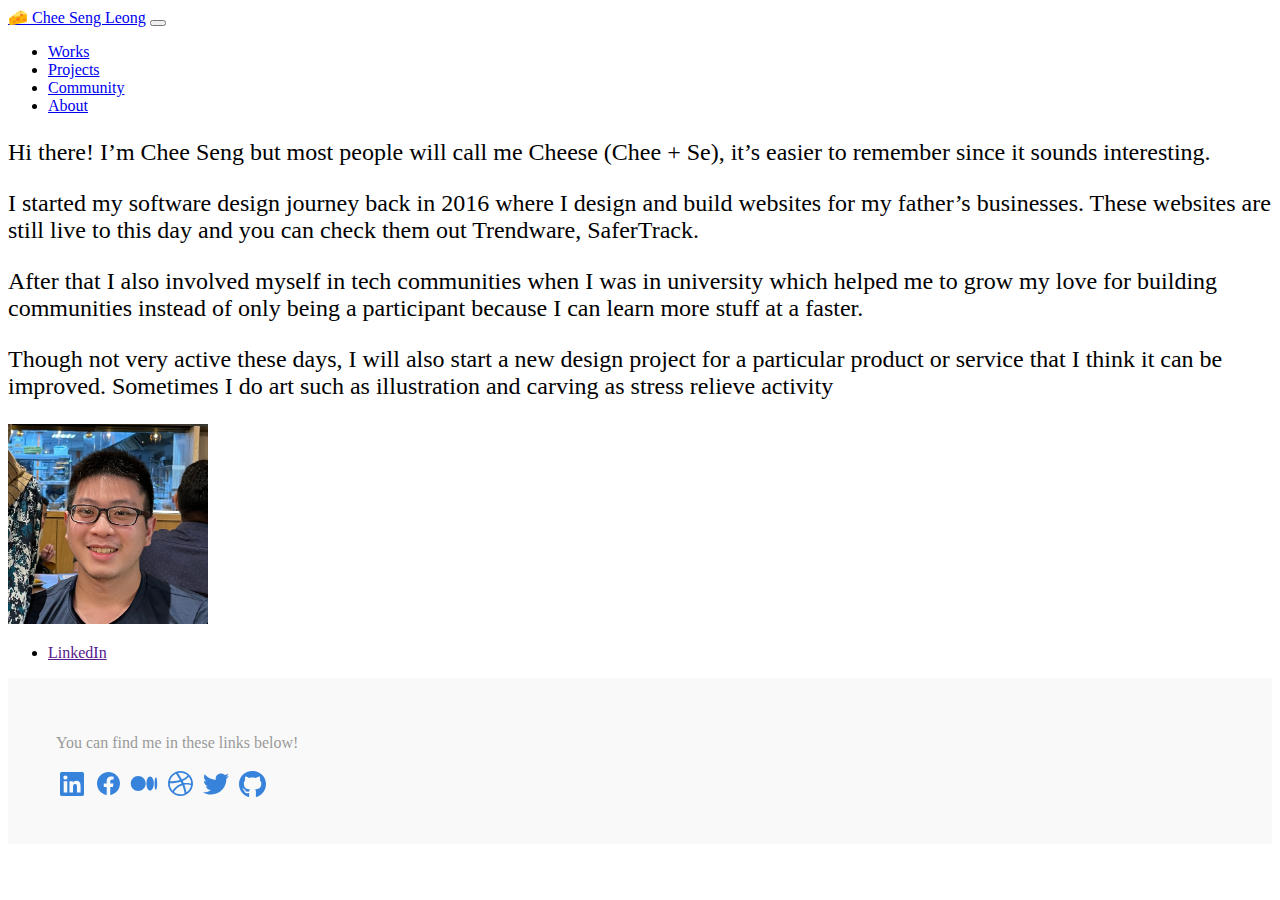
==== about.html @ 0dbbd037 "added community and about" ====
<!DOCTYPE html>
<html lang="en">
<head>
    <meta charset="UTF-8">
    <meta http-equiv="X-UA-Compatible" content="IE=edge">
    <meta name="viewport" content="width=device-width, initial-scale=1.0">
    <link href="https://cdn.jsdelivr.net/npm/bootstrap@5.3.0/dist/css/bootstrap.min.css" rel="stylesheet" integrity="sha384-9ndCyUaIbzAi2FUVXJi0CjmCapSmO7SnpJef0486qhLnuZ2cdeRhO02iuK6FUUVM" crossorigin="anonymous">
    <link rel="stylesheet" href="css/main.css">
    <script src="https://cdn.jsdelivr.net/npm/bootstrap@5.3.0/dist/js/bootstrap.bundle.min.js" integrity="sha384-geWF76RCwLtnZ8qwWowPQNguL3RmwHVBC9FhGdlKrxdiJJigb/j/68SIy3Te4Bkz" crossorigin="anonymous"></script>
    <title>About</title>
</head>

<nav class="navbar navbar-expand-lg navbar-light bg-light mx-3">
    <a class="navbar-brand" href="/" style="font-weight: 100;">🧀 Chee Seng Leong</a>
    <button class="navbar-toggler" type="button" data-toggle="collapse" data-target="#navbarSupportedContent" aria-controls="navbarSupportedContent" aria-expanded="false" aria-label="Toggle navigation">
      <span class="navbar-toggler-icon"></span>
    </button>
  
    <div class="collapse navbar-collapse" id="navbarSupportedContent">
      <ul class="navbar-nav mr-auto">
        <li class="nav-item">
          <a class="nav-link" href="/work.html">Works</a>
        </li>
        <li class="nav-item">
            <a class="nav-link" href="/project.html">Projects</a>
        </li>
        <li class="nav-item">
            <a class="nav-link" href="/community.html">Community</a>
        </li>
        <li class="nav-item active">
            <a class="nav-link" href="/about.html">About</a>
        </li>
      </ul>
    </div>
  </nav>

<body class="">
    <section class="jumbotron">
        <div class="container">
            <div class="row py-5 mx-auto">
                <div class="col-lg-6 col-md-6 col-sm-12 col-xs-12">
                    <div class="">
                        <p class="top-message">
                            Hi there! I’m Chee Seng but most people will call me Cheese (Chee + Se), it’s easier to remember since it sounds interesting.
                        </p>
                        <p class="top-message">
                            I started my software design journey back in 2016 where I design and build websites for my father’s businesses. These websites are still live to this day and you can check them out Trendware, SaferTrack.
                        </p>
                        <p class="top-message">
                            After that I also involved myself in tech communities when I was in university which helped me to grow my love for building communities instead of only being a participant because I can learn more stuff at a faster.
                        </p>
                        <p class="top-message">
                            Though not very active these days, I will also start a new design project for a particular product or service that I think it can be improved. Sometimes I  do art such as illustration and carving as stress relieve activity
                        </p>
                    </div>
                </div>
                <div class="col-lg-6 col-md-6 col-sm-12 col-xs-12">
                    <div class="photo text-center">
                        <img src="assets/me.png" class="rounded" alt="..." style="width: 200px; height: 200px;">
                    </div>
                    <div class="social-links">
                        <ul>
                            <li>
                                <a href="">LinkedIn</a>
                            </li>
                        </ul>
                        
                    </div>
                </div>
                
            </div>
        </div>
        
    </section>

    
    <footer class="footer">
        <div class="container">
            <p>
                You can find me in these links below!
            </p>
            <div class="contact-icon-group">
                <a href="https://www.linkedin.com/in/csleong98/" target="_blank" class="contact-icon" >
                    <img src="assets/icons/icon-linkedin.svg"></img>
                </a>
                <a href="https://www.facebook.com/cheesengleong/" target="_blank" class="contact-icon">
                    <img src="assets/icons/icon-facebook.svg" ></img>
                </a>
                <a href="https://medium.com/@csleong98" target="_blank" class="contact-icon">
                    <img src="assets/icons/icon-medium.svg" ></img>
                </a>
                <a href="https://dribbble.com/csleong98" target="_blank" class="contact-icon">
                    <img src="assets/icons/icon-dribbble.svg" ></img>
                </a>
                <a href="https://twitter.com/csleong98" target="_blank" class="contact-icon">
                    <img src="assets/icons/icon-twitter.svg" ></img>
                </a>
                <a href="https://github.com/csleong98" target="_blank" class="contact-icon">
                    <img src="assets/icons/icon-github.svg" ></img>
                </a>
            </div>
        </div>
    </footer>
---- css/main.css ----
@import url('https://fonts.googleapis.com/css2?family=Inter:wght@300;400;500;600;700&display=swap');

:root {
    --bs-body-font-family: 'Inter', sans-serif;
}

.card-section-label {
    font-size: 1rem;
    text-transform:uppercase;
    margin-bottom: 0;
}

.project-card {
    border: none;
}

.card-img, .card-img-top {
    border-radius: 0.5rem;
}

.project-card-body {
    padding-left: 0;
    padding-right: 0;
}

.company-logos {
    position: relative; 
    padding-top: 16px;
    padding-left: 16px;
    padding-right: 16px;
}

#introduction {
    background-color: #EEF5FF;
}

.badge {
    color: #363635;
    font-size: 14px;
    font-weight: 400;
    background-color: #EEF5FF;
    border-radius: 2rem;
    margin-bottom: 8px;
}

.task-badge {
    padding-bottom: 8px;
}

.footer {
    background-color: #f9f9f9;
    padding: 2.5rem 3rem;
    color: #999;
    margin: 0 ;
}

.contact-icon {
    color: #3783DC;
    height: 40px;
    width: 40px;
    text-decoration: none;
}

.project-year-label {
    font-size: 16px;
    margin: 0 0 12px 0;
    color: #6e6e6e;
}

@media screen and (min-width: 320px) {
    .top-message {
        font-size: 18px;
    }

    .card {
        margin-top: 1rem;
    }

    #companies-contributed-to {
        margin-top: 2rem;
    }
}

@media screen and (min-width: 425px) {
    #introduction > .row {
        max-width: 513px;
    }
    
    .top-message {
        font-size: 20px;
    }

    #companies-contributed-to {
        margin-top: 2rem;
    }
}

@media screen and (min-width: 768px) {
    #introduction > .row {
        max-width: 700px;
    }
    
    .top-message {
        font-size: 20px;
    }
}
/* 
@media screen and (min-width:992px) {
    #introduction > .row {
        max-width: 600px;
    }
    
    .top-message {
        font-size: 20px;
    }
} */

@media screen and (min-width: 1200px) {
    #introduction > .row {
        max-width: 1116px;
    }
    
    .top-message {
        font-size: 24px;
    }
}

@media screen and (min-width: 1440px) {
    #introduction > .row {
        max-width: 1024px;
    }
}
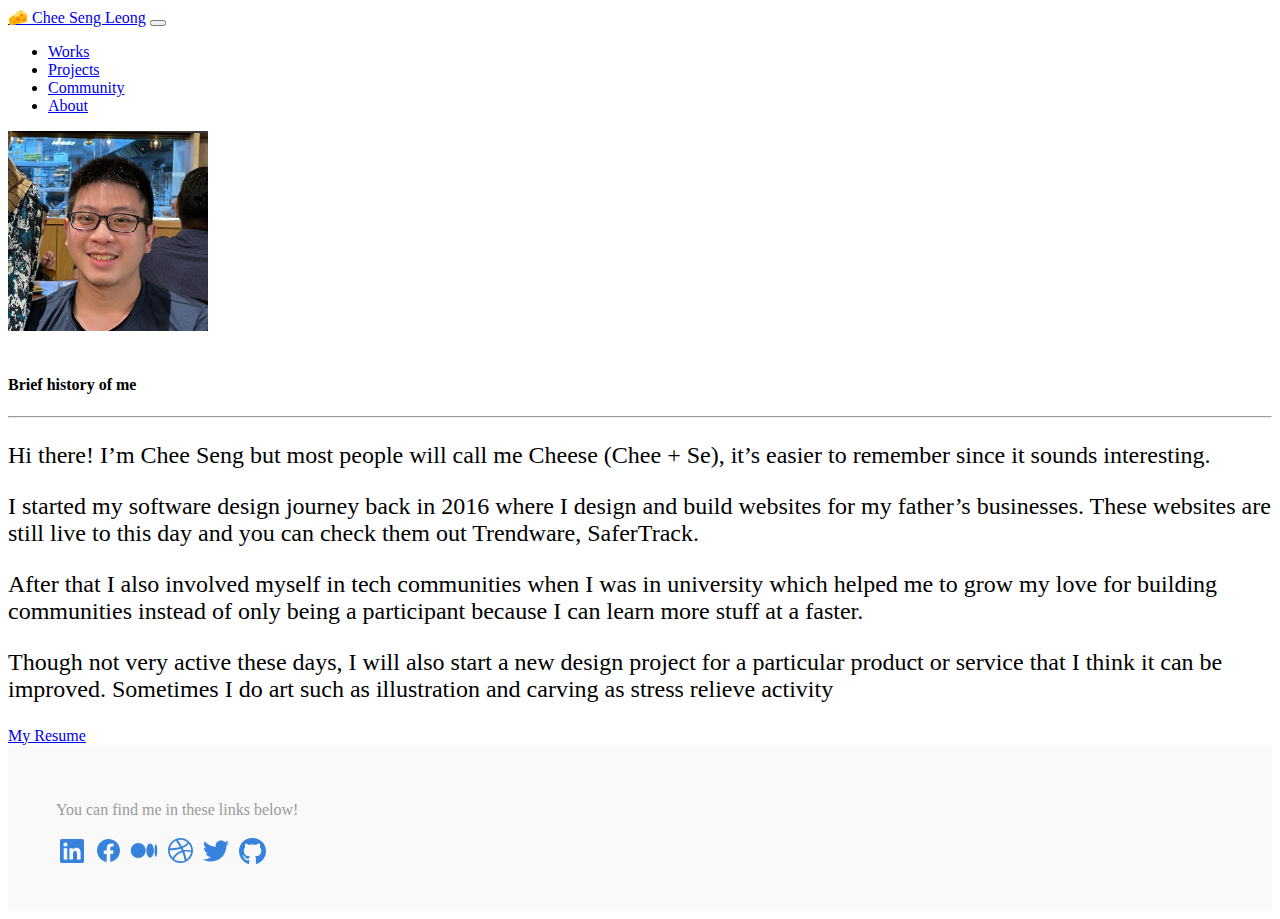
==== commit a5249771: "updated about page" ====
--- a/about.html
+++ b/about.html
@@ -38,8 +38,12 @@
     <section class="jumbotron">
         <div class="container">
             <div class="row py-5 mx-auto">
-                <div class="col-lg-6 col-md-6 col-sm-12 col-xs-12">
+                <div class="col-lg-10 offset-lg-1 col-md-10 offset-md-1 col-sm-12 col-xs-12">
+                    <img src="assets/me.png" class="rounded" alt="..." style="width: 200px; height: 200px; margin-bottom: 20px;">
+                    
                     <div class="">
+                        <h4>Brief history of me</h4>
+                        <hr>
                         <p class="top-message">
                             Hi there! I’m Chee Seng but most people will call me Cheese (Chee + Se), it’s easier to remember since it sounds interesting.
                         </p>
@@ -52,22 +56,9 @@
                         <p class="top-message">
                             Though not very active these days, I will also start a new design project for a particular product or service that I think it can be improved. Sometimes I  do art such as illustration and carving as stress relieve activity
                         </p>
+                        <a href="assets/resume-LeongCheeSeng.pdf" target="_blank" class="btn btn-primary">My Resume</a>
                     </div>
                 </div>
-                <div class="col-lg-6 col-md-6 col-sm-12 col-xs-12">
-                    <div class="photo text-center">
-                        <img src="assets/me.png" class="rounded" alt="..." style="width: 200px; height: 200px;">
-                    </div>
-                    <div class="social-links">
-                        <ul>
-                            <li>
-                                <a href="">LinkedIn</a>
-                            </li>
-                        </ul>
-                        
-                    </div>
-                </div>
-                
             </div>
         </div>
         
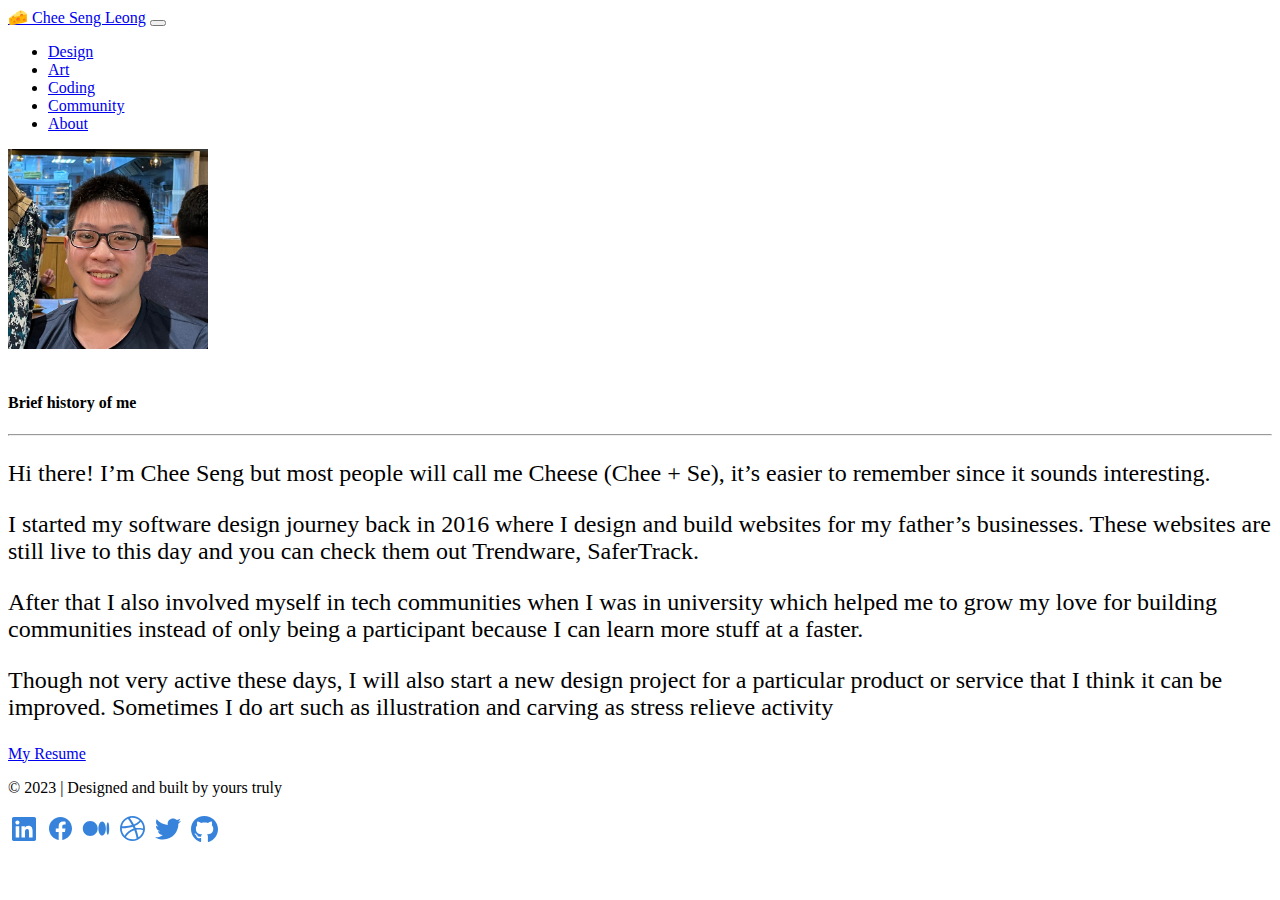
==== commit 2d965a8c: "basic refresh for all pages" ====
--- a/about.html
+++ b/about.html
@@ -10,19 +10,22 @@
     <title>About</title>
 </head>
 
-<nav class="navbar navbar-expand-lg navbar-light bg-light mx-3">
+<nav class="navbar navbar-expand-lg container">
     <a class="navbar-brand" href="/" style="font-weight: 100;">🧀 Chee Seng Leong</a>
     <button class="navbar-toggler" type="button" data-toggle="collapse" data-target="#navbarSupportedContent" aria-controls="navbarSupportedContent" aria-expanded="false" aria-label="Toggle navigation">
       <span class="navbar-toggler-icon"></span>
     </button>
   
     <div class="collapse navbar-collapse" id="navbarSupportedContent">
-      <ul class="navbar-nav mr-auto">
+      <ul class="navbar-nav ms-auto">
         <li class="nav-item">
-          <a class="nav-link" href="/work.html">Works</a>
+          <a class="nav-link" href="/design.html">Design</a>
         </li>
         <li class="nav-item">
-            <a class="nav-link" href="/project.html">Projects</a>
+            <a class="nav-link" href="/art.html">Art</a>
+        </li>
+        <li class="nav-item">
+            <a class="nav-link" href="/coding.html">Coding</a>
         </li>
         <li class="nav-item">
             <a class="nav-link" href="/community.html">Community</a>
@@ -56,39 +59,48 @@
                         <p class="top-message">
                             Though not very active these days, I will also start a new design project for a particular product or service that I think it can be improved. Sometimes I  do art such as illustration and carving as stress relieve activity
                         </p>
-                        <a href="assets/resume-LeongCheeSeng.pdf" target="_blank" class="btn btn-primary">My Resume</a>
+                        <a href="assets/resume-LeongCheeSeng.pdf" class="btn btn-primary">My Resume</a>
                     </div>
                 </div>
             </div>
         </div>
         
     </section>
+    
+    <footer class="container">
+        <div class="footer py-5">
+            <div class="d-flex flex-column flex-sm-row border-top justify-content-between py-4 my-4">
+                <p>
+                    © 2023 | Designed and built by yours truly
+                </p>
+                <div class="contact-icon-group d-flex">
+                    <a href="https://www.linkedin.com/in/csleong98/" target="_blank" class="contact-icon" >
+                        <img src="assets/icons/icon-linkedin.svg"></img>
+                    </a>
+                    <a href="https://www.facebook.com/cheesengleong/" target="_blank" class="contact-icon">
+                        <img src="assets/icons/icon-facebook.svg" ></img>
+                    </a>
+                    <a href="https://medium.com/@csleong98" target="_blank" class="contact-icon">
+                        <img src="assets/icons/icon-medium.svg" ></img>
+                    </a>
+                    <a href="https://dribbble.com/csleong98" target="_blank" class="contact-icon">
+                        <img src="assets/icons/icon-dribbble.svg" ></img>
+                    </a>
+                    <a href="https://twitter.com/csleong98" target="_blank" class="contact-icon">
+                        <img src="assets/icons/icon-twitter.svg" ></img>
+                    </a>
+                    <a href="https://github.com/csleong98" target="_blank" class="contact-icon">
+                        <img src="assets/icons/icon-github.svg" ></img>
+                    </a>
+                </div>
+            </div>
+           
+        </div>
+    </footer>
 
-    
-    <footer class="footer">
-        <div class="container">
-            <p>
-                You can find me in these links below!
-            </p>
-            <div class="contact-icon-group">
-                <a href="https://www.linkedin.com/in/csleong98/" target="_blank" class="contact-icon" >
-                    <img src="assets/icons/icon-linkedin.svg"></img>
-                </a>
-                <a href="https://www.facebook.com/cheesengleong/" target="_blank" class="contact-icon">
-                    <img src="assets/icons/icon-facebook.svg" ></img>
-                </a>
-                <a href="https://medium.com/@csleong98" target="_blank" class="contact-icon">
-                    <img src="assets/icons/icon-medium.svg" ></img>
-                </a>
-                <a href="https://dribbble.com/csleong98" target="_blank" class="contact-icon">
-                    <img src="assets/icons/icon-dribbble.svg" ></img>
-                </a>
-                <a href="https://twitter.com/csleong98" target="_blank" class="contact-icon">
-                    <img src="assets/icons/icon-twitter.svg" ></img>
-                </a>
-                <a href="https://github.com/csleong98" target="_blank" class="contact-icon">
-                    <img src="assets/icons/icon-github.svg" ></img>
-                </a>
-            </div>
-        </div>
-    </footer>+    <script src="https://code.jquery.com/jquery-3.2.1.slim.min.js" integrity="sha384-KJ3o2DKtIkvYIK3UENzmM7KCkRr/rE9/Qpg6aAZGJwFDMVNA/GpGFF93hXpG5KkN" crossorigin="anonymous"></script>
+    <script src="https://cdn.jsdelivr.net/npm/popper.js@1.12.9/dist/umd/popper.min.js" integrity="sha384-ApNbgh9B+Y1QKtv3Rn7W3mgPxhU9K/ScQsAP7hUibX39j7fakFPskvXusvfa0b4Q" crossorigin="anonymous"></script>
+    <script src="https://cdn.jsdelivr.net/npm/bootstrap@4.0.0/dist/js/bootstrap.min.js" integrity="sha384-JZR6Spejh4U02d8jOt6vLEHfe/JQGiRRSQQxSfFWpi1MquVdAyjUar5+76PVCmYl" crossorigin="anonymous"></script>
+
+    </body>
+    </html>--- a/css/main.css
+++ b/css/main.css
@@ -1,4 +1,5 @@
 @import url('https://fonts.googleapis.com/css2?family=Inter:wght@300;400;500;600;700&display=swap');
+@import url('https://fonts.googleapis.com/css2?family=Courgette&family=Inter:wght@300;400;500;600;700&display=swap');
 
 :root {
     --bs-body-font-family: 'Inter', sans-serif;
@@ -31,7 +32,16 @@
 }
 
 #introduction {
-    background-color: #EEF5FF;
+    background-color: #FFEDCB;
+}
+
+#companies-contributed-to {
+    background-color: #FFEDCB;
+}
+
+.card {
+    border: none;
+    border-radius: 1rem;
 }
 
 .badge {
@@ -47,15 +57,15 @@
     padding-bottom: 8px;
 }
 
-.footer {
+/* .footer {
     background-color: #f9f9f9;
     padding: 2.5rem 3rem;
     color: #999;
     margin: 0 ;
-}
+} */
 
 .contact-icon {
-    color: #3783DC;
+    color: #39995A !important;
     height: 40px;
     width: 40px;
     text-decoration: none;
@@ -67,7 +77,13 @@
     color: #6e6e6e;
 }
 
-@media screen and (min-width: 320px) {
+@media screen and (min-width: 320px), screen and (max-width: 320px) {
+    .introduction-panel {
+        grid-template-columns: 1fr;
+        grid-template-rows: auto;
+        padding: 4vw;
+    }
+    
     .top-message {
         font-size: 18px;
     }
@@ -103,17 +119,47 @@
     .top-message {
         font-size: 20px;
     }
-}
-/* 
-@media screen and (min-width:992px) {
-    #introduction > .row {
-        max-width: 600px;
-    }
-    
-    .top-message {
-        font-size: 20px;
-    }
-} */
+
+    .introduction-panel {
+        grid-template-columns: repeat(6, 1fr);
+        grid-template-rows: auto;
+        padding: 2vw;
+        grid-template-areas: 
+        "first first first first first first"
+        "second second second second second second";
+    }
+
+    .design-block {
+        grid-column-start: 1;
+        grid-column-end: 4;
+        grid-row: first;
+    }
+
+    .about-block {
+        grid-column-start: 4;
+        grid-column-end: 7;
+        grid-row: first;
+        display: grid;
+    }
+
+    .art-block {
+        grid-column-start: 1;
+        grid-column-end: 3;
+        grid-row: second;
+    }
+
+    .coding-block {
+        grid-column-start: 3;
+        grid-column-end: 5;
+        grid-row: second;
+    }
+
+    .community-block {
+        grid-column-start: 5;
+        grid-column-end: 7;
+        grid-row: second;
+    }
+}
 
 @media screen and (min-width: 1200px) {
     #introduction > .row {
@@ -129,4 +175,60 @@
     #introduction > .row {
         max-width: 1024px;
     }
+}
+
+.introduction-panel {
+    display: grid;
+    background-color: #fff;
+    filter: drop-shadow(0px 2px 9px rgba(0, 0, 0, 0.15));;
+    border-radius: 16px;
+    gap: 24px 24px;
+}
+
+.introduction-panel-card {
+    padding: 24px;
+    border-radius: 16px;
+}
+
+.introduction-panel > .introduction-panel-card > .top-row-card-image-section > img,
+.introduction-panel > .introduction-panel-card > .bottom-row-card-image-section > img {
+    width: 100%;
+}
+
+.introduction-panel > a {
+    text-decoration: none;
+    color: #343434;
+;
+}
+
+.introduction-panel > a:hover {
+    transition: 0.5s;
+    -webkit-box-shadow: 0px 6px 19px 2px rgba(214,214,214,0.76);
+    -moz-box-shadow: 0px 6px 19px 2px rgba(214,214,214,0.76);
+    box-shadow: 0px 6px 19px 2px rgba(214,214,214,0.76);
+;
+}
+
+.design-block {
+    background-color: #D7FBEB;
+    display: grid;
+    grid-template-columns: repeat(2, 2fr);
+}
+
+.about-block {
+    background-color:#C8DEFE;
+    display: grid;
+    grid-template-columns: repeat(2, 2fr);
+}
+
+.art-block {
+    background-color: #E1DAFF;
+}
+
+.coding-block {
+    background-color: #FFEDCB;
+}
+
+.community-block {
+    background-color: #FFD1DF;
 }